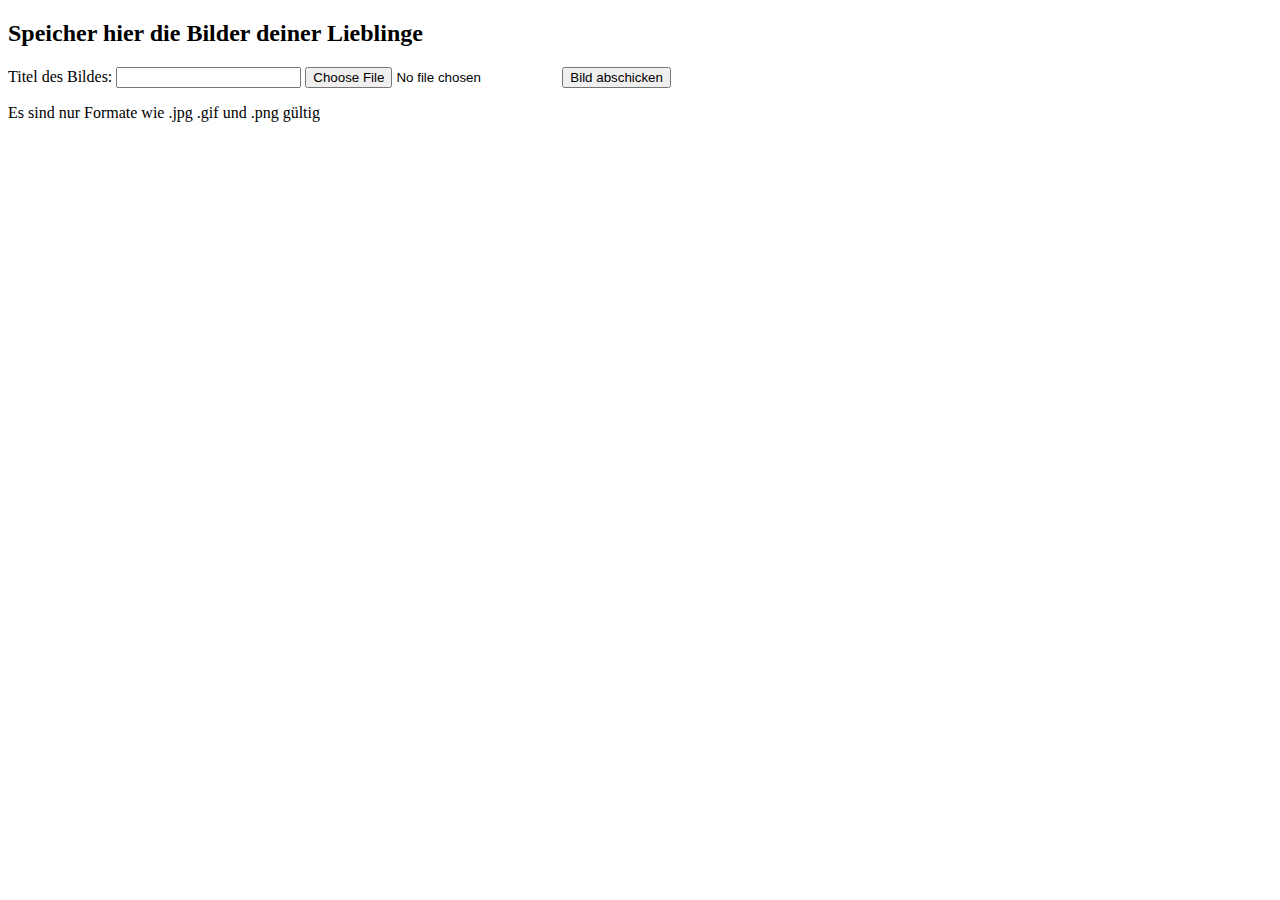
==== index.html @ baca9494 "Add files via upload" ====
<!DOCTYPE html>
<html lang="de">
	<head>
		<title>Bilder hochladen</title>
		<meta charset="utf-8">
		<meta name="viewport" content="width=device-width, initial-scale=1.0">
	</head>

	<body>

		<header>
			<h2><strong>Speicher hier die Bilder deiner Lieblinge</strong></h2>
		
		</header>
	
		
			
			<form action="datei" method="post" autocomplete="off">
				<label>Titel des Bildes:</label>
					<input type="text" name="titel" maxlength="35">
				
				<label for="file"><type = "file"</label>
					<input type="file" id="file">
					
				<button type="submit">Bild abschicken</button>
				
			</form>
			
		
		
		<p>Es sind nur Formate wie .jpg .gif und .png gültig</p>
	</body>

</html>
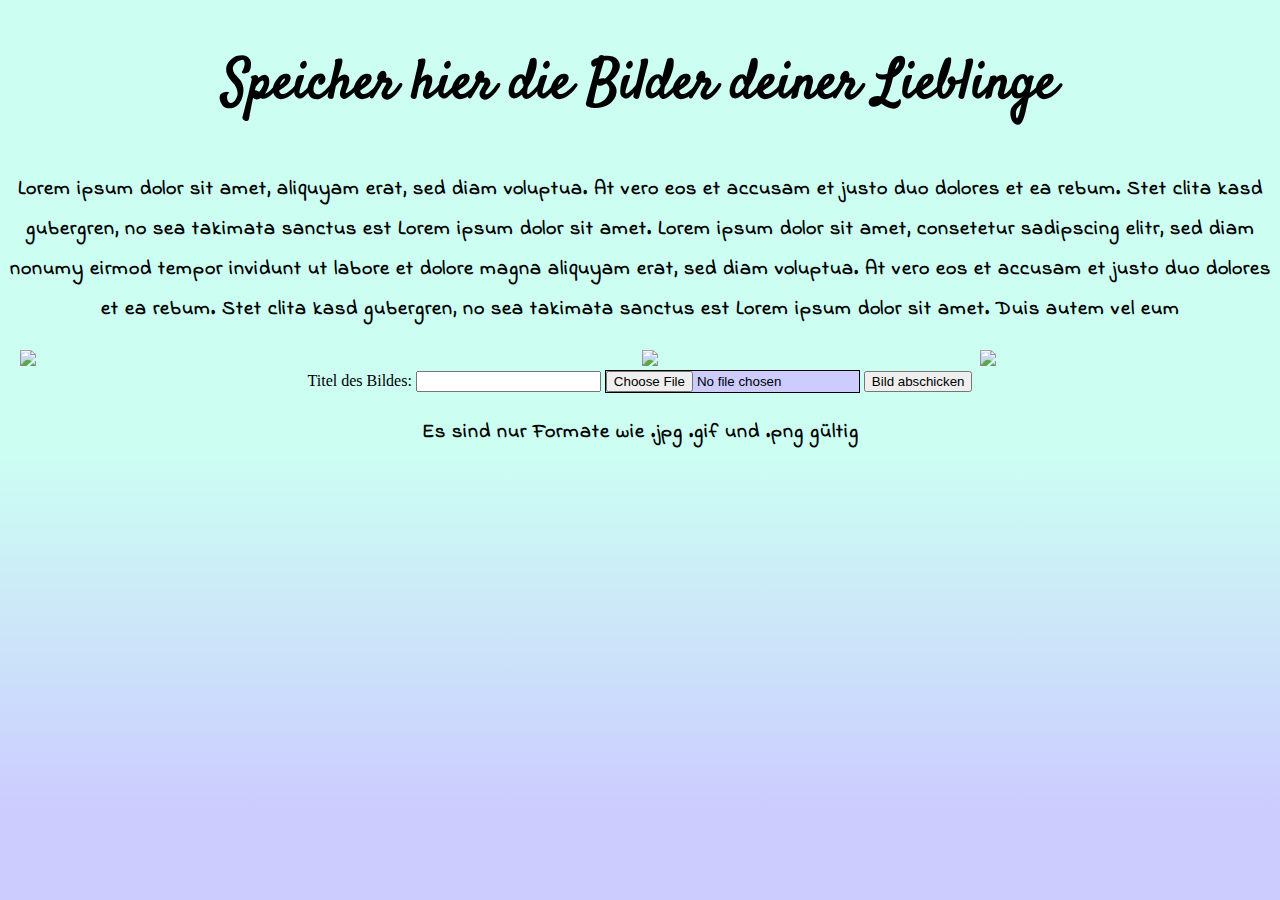
==== commit 54e8612d: "Bearbeiten der Kommentare" ====
--- a/index.html
+++ b/index.html
@@ -1,34 +1,47 @@
 <!DOCTYPE html>
 <html lang="de">
-	<head>
-		<title>Bilder hochladen</title>
-		<meta charset="utf-8">
-		<meta name="viewport" content="width=device-width, initial-scale=1.0">
-	</head>
+<head>
+    <title>Bilder hochladen</title>
+    <meta charset="utf-8">
+    <meta name="viewport" content="width=device-width, initial-scale=1.0">
+    <link href="https://fonts.googleapis.com/css?family=Satisfy" rel="stylesheet">
+    <link href="https://fonts.googleapis.com/css?family=Indie+Flower" rel="stylesheet">
+    <link rel="stylesheet" type="text/css" href="resources/css/style.css">
+    
+</head>
 
-	<body>
+<body>
 
-		<header>
-			<h2><strong>Speicher hier die Bilder deiner Lieblinge</strong></h2>
-		
-		</header>
-	
-		
-			
-			<form action="datei" method="post" autocomplete="off">
-				<label>Titel des Bildes:</label>
-					<input type="text" name="titel" maxlength="35">
-				
-				<label for="file"><type = "file"</label>
-					<input type="file" id="file">
-					
-				<button type="submit">Bild abschicken</button>
-				
-			</form>
-			
-		
-		
-		<p>Es sind nur Formate wie .jpg .gif und .png gültig</p>
-	</body>
+<div id="scrollbereich">
 
-</html>
+        <header>
+            <h2><strong>Speicher hier die Bilder deiner Lieblinge</strong></h2>
+        </header>
+
+        <p> Lorem ipsum dolor sit amet, aliquyam erat, sed diam voluptua. At vero eos et accusam et justo duo dolores et ea rebum. Stet clita kasd gubergren, no sea takimata sanctus est Lorem ipsum dolor sit amet. Lorem ipsum dolor sit amet, consetetur sadipscing elitr, sed diam nonumy eirmod tempor invidunt ut labore et dolore magna aliquyam erat, sed diam voluptua. At vero eos et accusam et justo duo dolores et ea rebum. Stet clita kasd gubergren, no sea takimata sanctus est Lorem ipsum dolor sit amet.
+
+            Duis autem vel eum  </p>
+
+    <img id="rechts" src="https://cdn.pixabay.com/photo/2017/08/12/16/14/cat-2634641_960_720.png"/>
+
+        <img id="links" src="http://ekladata.com/-WzPJzH8EGmgAJKt4VJ4mQp7boI.png">
+
+        <img id="mitte" src="http://pluspng.com/img-png/hamster-png-hd-mouse-animal-free-png-image-1250.png">
+
+        <section id="demo"></section>
+
+        <form action="datei" method="post" autocomplete="off">
+            <label>Titel des Bildes:</label>
+            <input type="text" name="titel" maxlength="35">
+
+            <label for="file"><type="file"></type></label>
+            <input type="file" id="file" style="border: 1px solid black;
+					background: #ccccff">
+
+            <button type="submit"><a>Bild abschicken</a></button>
+        </form>
+
+        <p>Es sind nur Formate wie .jpg .gif und .png gültig</p>
+</body>
+
+</html>--- a/resources/css/style.css
+++ b/resources/css/style.css
@@ -0,0 +1,75 @@
+html {
+    background-image:linear-gradient(to top, #ccccff 10%, #ccfff2 50%);
+    text-align: center;
+    width: 100%;
+    height: 100%;
+}
+
+h2	{
+    font-size: 55px;
+    font-family: "Satisfy", cursive;
+    text-align: center;
+}
+
+<style type="text/css">
+
+                      html, body {
+                          margin:0;
+                          padding:0;
+                          width:100%;
+                          height:100%;
+                          overflow:hidden;
+                      }
+
+#mitte {
+    float: middle;
+    width: 200px;
+    height: auto;
+    margin-left: 20px;
+}
+
+#scrollbereich {
+    position:absolute;
+    top:0;
+    left:0;
+    width:100%;
+    height:100%;
+    overflow:auto;
+    z-index:2;
+}
+
+#links {
+    float: left;
+    width: 300px;
+    height: auto;
+    margin-left: 20px;
+}
+
+#rechts {
+    float: right;
+    width: 300px;
+    height: auto;
+    margin-left: 20px;
+}
+
+p	{
+    font-size: 20px;
+    font-weight:bold;
+    font-family: "Indie Flower", cursive;
+    line-height: 2;
+    letter-spacing: 1px;
+}
+
+a:link {
+    color: green;
+}
+a:visited {
+    color: green;
+}
+a:hover {
+    background-color: #ccccff;
+}
+a:active {
+    color: yellow;
+}
+
